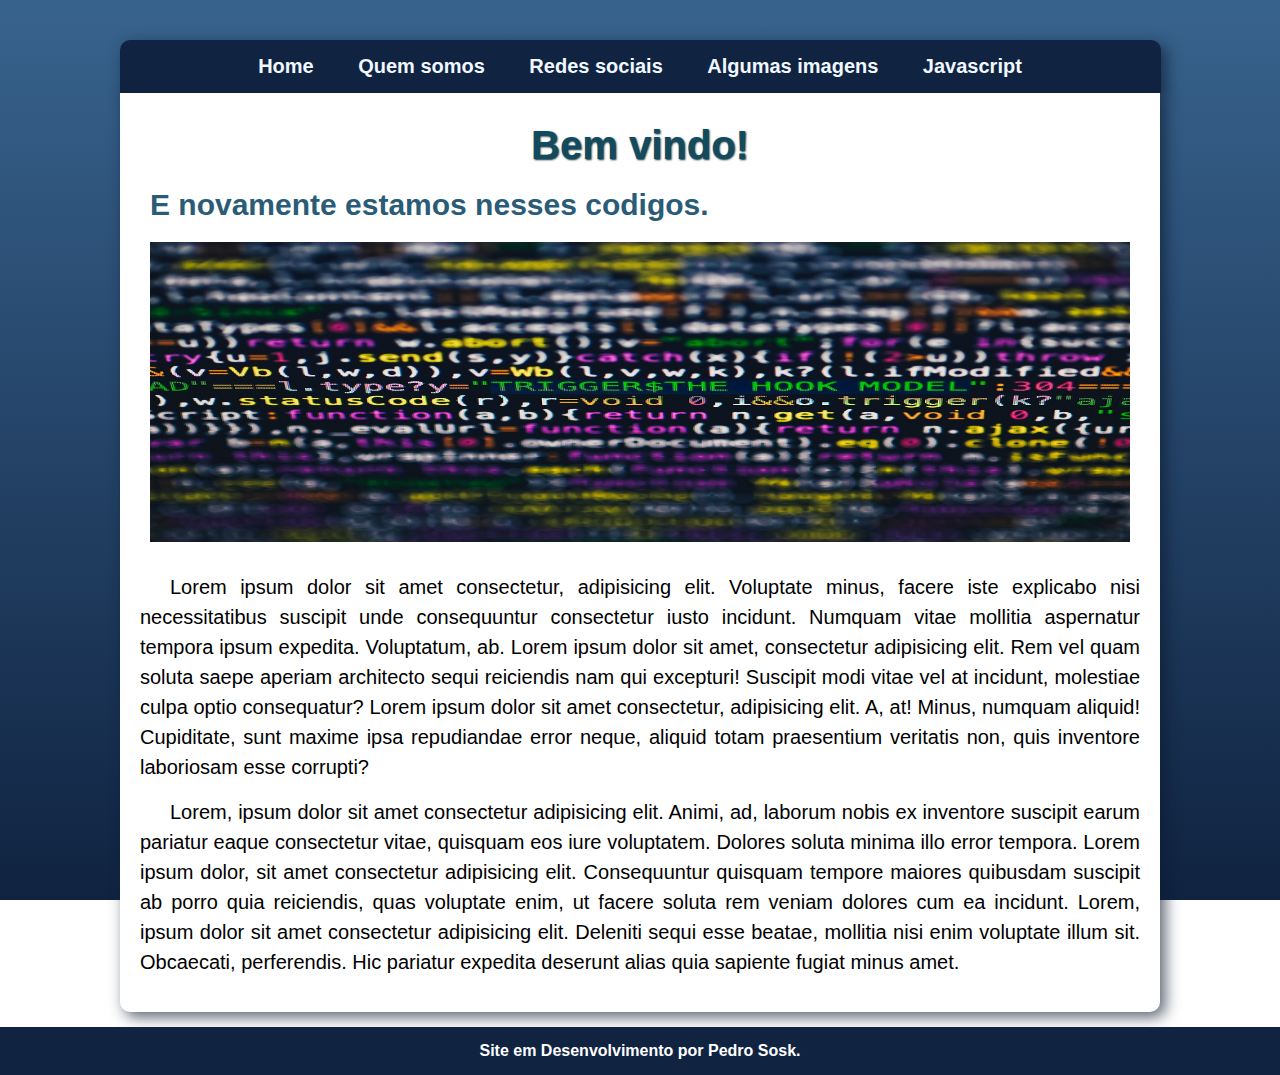
==== index.html @ 8df452bb "Update nos diretorios" ====
<!DOCTYPE html>
<html lang="pt-BR">
    <head>
        <meta charset="UTF-8">
        <meta name="viewport" content="width=device-width, initial-scale=1.0">
        <link rel="icon" type="image/x-icon" href="\imgs\ico.png">
        <link rel="stylesheet" href="style/style.css">
        <title>Sosk first page</title>
    </head>
    <body>
        <header>
            <nav >                
                    <a href="index.html" rel="next" target="_self">Home</a>
                    <a href="quemsomos.html" rel="next" target="_self">Quem somos</a>
                    <a href="redessociais.html" rel="next" target="_self">Redes sociais</a>
                    <a href="algumasimags.html" rel="next" target="_self" >Algumas imagens</a>
                    <a href="Javascript.html"  rel="next" target="_self">Javascript</a>
                </nav>


        </header>
    <main>
        <article>
            <!--
                Para criar varias tags rapidamente
                header.topo>h1{titulo do paragrafo $}+>p*3{texto do paragrafo}
                entendendo:
                vai criar um header com o ponto '.' cria ela com a classe topo
                '>' desce uma linha/ faz abaixo, h1 paragrafo, texto deve ficar dentro do {} e para finalizar essa tag coloca o +
                o $ siguinifica que vai adicionar a sequencia numerica automaticaente
                Depois desce novamente
                p*3 significa 3x o paragrafo
            
            
            -->
                 
                <h1>Bem vindo!</h1>
                    <h2>E novamente estamos nesses codigos.</h2>
            
            
                    <picture>
                        <a href="https://www.google.com.br/" target="_blank">
                         <source media="(min-width: 650px )" srcset="\imgs\dev.jpg" alt="desenvolvedor">
                        <img src="\imgs\dev.jpg" alt="desenvolvedor" width="300" height="300"></a>
                    </picture>
                        <p>Lorem ipsum dolor sit amet consectetur, adipisicing elit. Voluptate minus, facere iste explicabo nisi necessitatibus suscipit unde consequuntur consectetur iusto incidunt. Numquam vitae mollitia aspernatur tempora ipsum expedita. Voluptatum, ab.
                        Lorem ipsum dolor sit amet, consectetur adipisicing elit. Rem vel quam soluta saepe aperiam architecto sequi reiciendis nam qui excepturi! Suscipit modi vitae vel at incidunt, molestiae culpa optio consequatur?
                         Lorem ipsum dolor sit amet consectetur, adipisicing elit. A, at! Minus, numquam aliquid! Cupiditate, sunt maxime ipsa repudiandae error neque, aliquid totam praesentium veritatis non, quis inventore laboriosam esse corrupti?
                         </p>
                         <p>Lorem, ipsum dolor sit amet consectetur adipisicing elit. Animi, ad, laborum nobis ex inventore suscipit earum pariatur eaque consectetur vitae, quisquam eos iure voluptatem. Dolores soluta minima illo error tempora.
                             Lorem ipsum dolor, sit amet consectetur adipisicing elit. Consequuntur quisquam tempore maiores quibusdam suscipit ab porro quia reiciendis, quas voluptate enim, ut facere soluta rem veniam dolores cum ea incidunt.
                             Lorem, ipsum dolor sit amet consectetur adipisicing elit. Deleniti sequi esse beatae, mollitia nisi enim voluptate illum sit. Obcaecati, perferendis. Hic pariatur expedita deserunt alias quia sapiente fugiat minus amet.
                             
                         </p>
            
            
        </article>
        
    </main>

        <footer>
                <p>Site em Desenvolvimento por <a href="https://github.com/pedrogobis">Pedro Sosk.
                </a></p>
        </footer>
    </body>
</html>
---- style/style.css ----
@charset "UTF-8";

* {
    font-family: Arial, Helvetica, sans-serif;
    margin: 0px;
    padding: 0px;
}

body{
    background-image: linear-gradient(to bottom, #38638D,#102341);
    background-attachment: fixed;
    margin: 0px;
}

header{
    margin-top: 40px;
    margin-bottom: 0px;
    
    
}

nav{
    background-color: #102341;
    overflow: hidden;
    min-width: 300px;
    max-width: 1011px;
    margin: auto;
    border-radius: 10px 10px 0px 0px;
    text-align: center;
    padding: 15px;
    box-shadow: 5px 5px 15px #0c1a30b0;

}

nav a{
    text-decoration: none;
    font-family: Arial, Helvetica, sans-serif;
    font-weight: bold;
    color: aliceblue;
    font-size: 20px;
    padding: 20px;
    border-radius: 5px;
}
nav a:hover{
    background-color: #38638D;
    color: aqua;
}

/*
.menu{
    background-color: rgba(31, 35, 70, 0.836);
    border-radius: 10px 10px 0px 0px;
    margin: auto;
    overflow: hidden;
    text-align: center;


.menu a{
    display: inline;
    color: aliceblue;
    text-decoration: none;
    font-size: 20px;
}

.menu li{
    display: inline;
    padding: 20px;
}
}*/

main{
    background-color: white;
    border-radius: 0px 0px 10px 10px;
    box-shadow: 5px 5px 15px #0c1a30b0;
    min-width: 300px;
    max-width: 1000px; /* por causa desse que tava todo torto o site*/
    font-size: 20px;
    font-family: Arial, Helvetica, sans-serif;
    padding: 20px;
    margin: auto;
    transition: 0.5s;
   
}


h1{
    color: #124B60;
    text-align: center;
    text-shadow: 1px 1px 2px #0a2c38;
    padding: 10px;

}

h2{
    color: #2A5C77;
    padding: 10px;
}

main p{
    margin: 15px 0px;
    text-indent: 30px;
    text-align: justify;
    line-height: 1.5em;
    color: black;
}


picture{
    display: block;
    margin: auto;
    padding: 10px;
}

img{
    width: 100%;
}

.cadas{
    font-family: Arial, Helvetica, sans-serif;
    font-size: 16px;
    font-weight: bold;
}

.botao1{
    font-family: Arial, Helvetica, sans-serif;
    font-size: 16px;
    font-weight: bold;

}

.input{
    margin-top: 10em;
    margin-right: 10em;
    margin-bottom: 10em;
    margin-left: 10em;
}

footer{
    margin-top: 15px;
    background-color: #102341;
    text-align: center;
    color: white;
    font-weight: bold;
    padding: 15px;
    
    
}
a{
   text-decoration: none;
   color: white;
}
footer a:hover{
    color: #38638D;
}
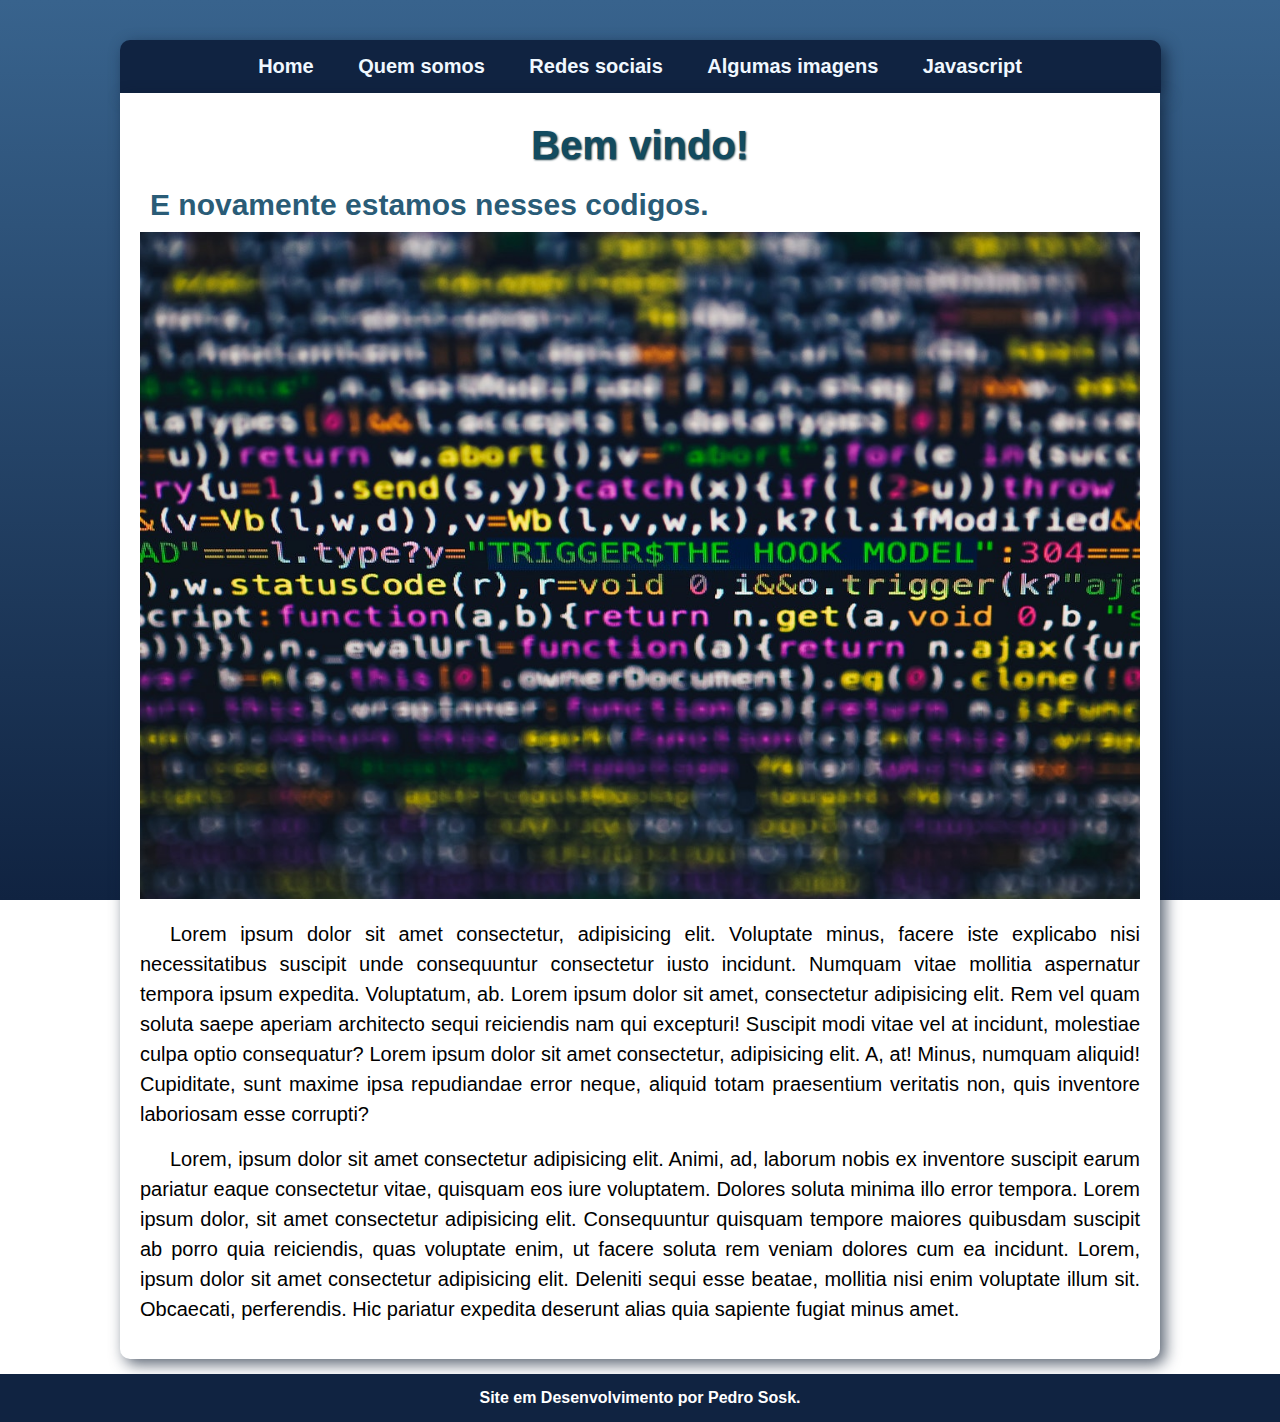
==== commit 44fbfbab: "update 1.3" ====
--- a/index.html
+++ b/index.html
@@ -3,9 +3,9 @@
     <head>
         <meta charset="UTF-8">
         <meta name="viewport" content="width=device-width, initial-scale=1.0">
-        <link rel="icon" type="image/x-icon" href="\imgs\ico.png">
+        <title>Sosk first page</title>
         <link rel="stylesheet" href="style/style.css">
-        <title>Sosk first page</title>
+        <link rel="icon" type="image/x-icon" href="imgs/ico.png">
     </head>
     <body>
         <header>
@@ -38,11 +38,9 @@
                     <h2>E novamente estamos nesses codigos.</h2>
             
             
-                    <picture>
-                        <a href="https://www.google.com.br/" target="_blank">
-                         <source media="(min-width: 650px )" srcset="\imgs\dev.jpg" alt="desenvolvedor">
-                        <img src="\imgs\dev.jpg" alt="desenvolvedor" width="300" height="300"></a>
-                    </picture>
+                        <div id="image">
+                            <a href="https://www.google.com.br/"><img src="imgs/dev.jpg" alt="Desenvolvimento"> </a>
+                        </div>
                         <p>Lorem ipsum dolor sit amet consectetur, adipisicing elit. Voluptate minus, facere iste explicabo nisi necessitatibus suscipit unde consequuntur consectetur iusto incidunt. Numquam vitae mollitia aspernatur tempora ipsum expedita. Voluptatum, ab.
                         Lorem ipsum dolor sit amet, consectetur adipisicing elit. Rem vel quam soluta saepe aperiam architecto sequi reiciendis nam qui excepturi! Suscipit modi vitae vel at incidunt, molestiae culpa optio consequatur?
                          Lorem ipsum dolor sit amet consectetur, adipisicing elit. A, at! Minus, numquam aliquid! Cupiditate, sunt maxime ipsa repudiandae error neque, aliquid totam praesentium veritatis non, quis inventore laboriosam esse corrupti?
--- a/style/style.css
+++ b/style/style.css
@@ -105,7 +105,7 @@
 }
 
 
-picture{
+.image{
     display: block;
     margin: auto;
     padding: 10px;
